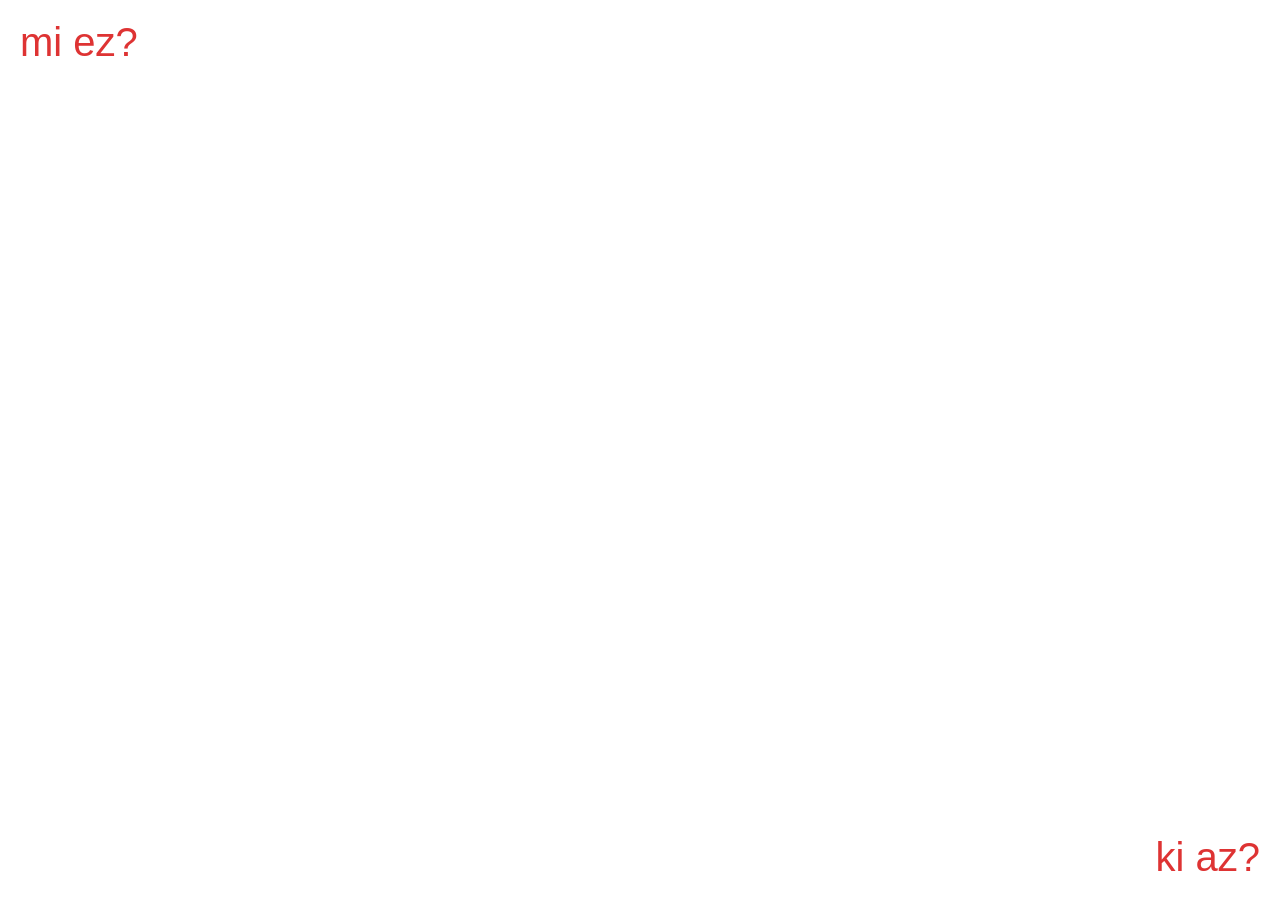
==== index.html @ e1b93d7c "Update index.html" ====
<!DOCTYPE html>
<html lang="hu">
<head>
  <meta charset="UTF-8">
  <title>Főoldal</title>
  <link rel="stylesheet" href="style.css">
</head>
<body>

<video autoplay muted loop id="bg-video">
  <source src="kenyér.MOV" type="video/mp4">
</video>

<!-- 🔥 kattintható réteg a videó felett -->
<div id="click-layer"></div>

<div class="menu">
  <a href="mi-ez.html">mi ez?</a>
</div>

<a href="ki-az.html" class="ki-az">ki az?</a>

<script>
document.getElementById("click-layer").addEventListener("click", function () {
  window.location.href = "3d.html";
});
</script>

</body>
</html>
---- style.css ----
/* alap */
body {
  margin: 0;
}

/* 🎥 háttérvideó (ha van) */
#bg-video {
  position: fixed;
  top: 0;
  left: 0;
  width: 100%;
  height: 100%;
  object-fit: cover;
  z-index: -1;
}

/* 📌 mi ez? BAL FELSŐ */
.menu {
  position: fixed;
  top: 20px;
  left: 20px;
}

/* 📌 ki az? JOBB ALSÓ */
.ki-az {
  position: fixed;
  bottom: 20px;
  right: 20px;
}

/* 🎨 közös stílus */
.menu a,
.ki-az {
  font-family: Impact, sans-serif;
  font-size: 40px;
  color: #de3333;
  text-decoration: none;
}
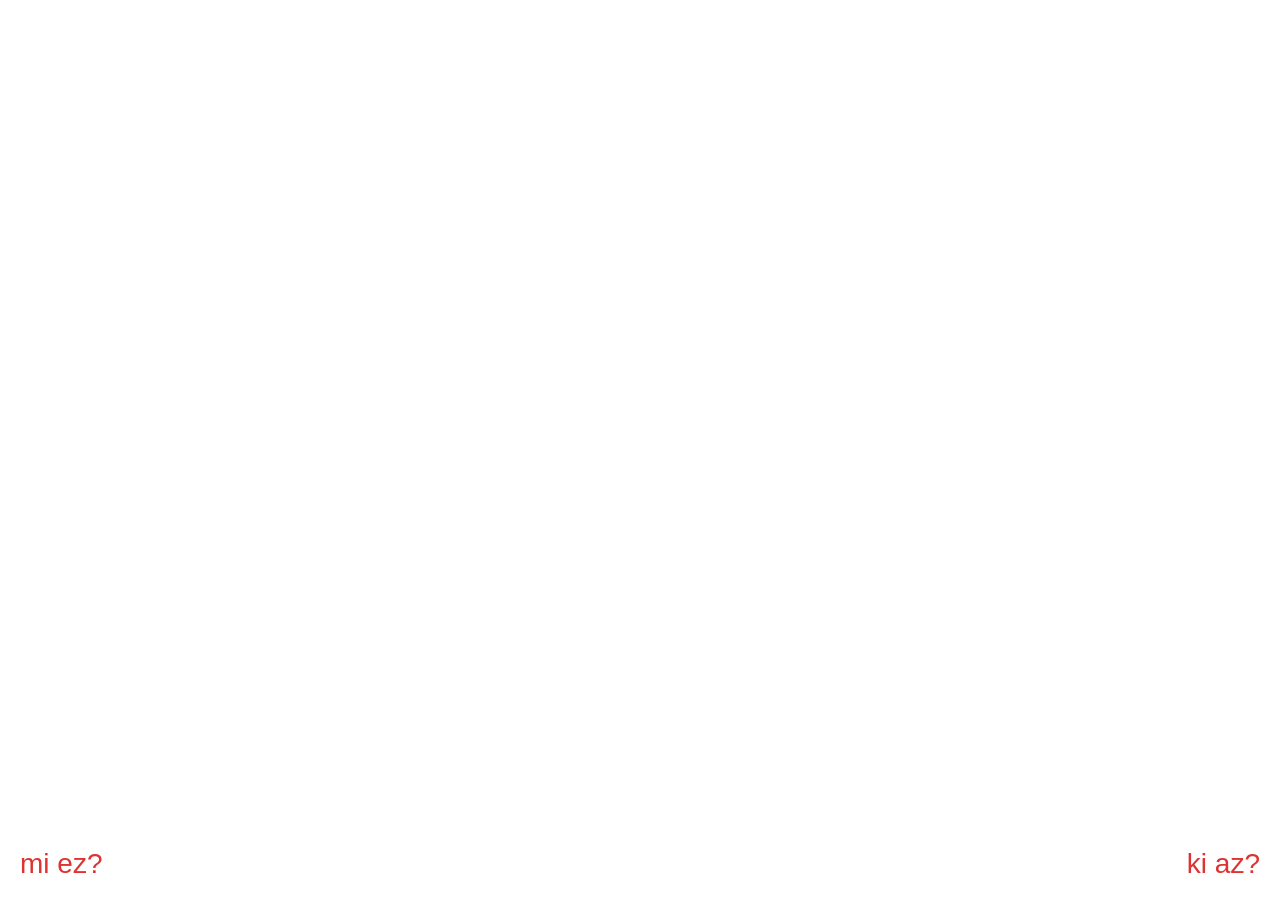
==== commit 684ebd18: "Update index.html" ====
--- a/index.html
+++ b/index.html
@@ -10,6 +10,9 @@
 <video autoplay muted loop id="bg-video">
   <source src="kenyér.MOV" type="video/mp4">
 </video>
+
+<!-- 🧠 cím -->
+<div class="title">dioptriabirka</div>
 
 <!-- 🔥 kattintható réteg a videó felett -->
 <div id="click-layer"></div>
--- a/style.css
+++ b/style.css
@@ -3,7 +3,7 @@
   margin: 0;
 }
 
-/* 🎥 háttérvideó (ha van) */
+/* 🎥 háttérvideó */
 #bg-video {
   position: fixed;
   top: 0;
@@ -14,25 +14,67 @@
   z-index: -1;
 }
 
-/* 📌 mi ez? BAL FELSŐ */
+/* 🔥 kattintható réteg a videó felett */
+#click-layer {
+  position: fixed;
+  top: 0;
+  left: 0;
+  width: 100%;
+  height: 100%;
+  z-index: 1;
+}
+
+/* 🧠 cím felül középen */
+.title {
+  position: fixed;
+  top: 20px;
+  left: 50%;
+  transform: translateX(-50%);
+  
+  color: white;
+  font-family: Impact, sans-serif;
+  font-size: 50px;
+  letter-spacing: 0.5em;
+
+  z-index: 2;
+
+  animation: floatText 3s ease-in-out infinite;
+}
+
+/* ✨ lebegő animáció */
+@keyframes floatText {
+  0% {
+    transform: translateX(-50%) translateY(0px);
+  }
+  50% {
+    transform: translateX(-50%) translateY(10px);
+  }
+  100% {
+    transform: translateX(-50%) translateY(0px);
+  }
+}
+
+/* 📌 mi ez? BAL alsó (nálad így van most) */
 .menu {
   position: fixed;
-  top: 20px;
+  bottom: 20px;
   left: 20px;
+  z-index: 2;
 }
 
-/* 📌 ki az? JOBB ALSÓ */
+/* 📌 ki az? JOBB alsó */
 .ki-az {
   position: fixed;
   bottom: 20px;
   right: 20px;
+  z-index: 2;
 }
 
 /* 🎨 közös stílus */
 .menu a,
 .ki-az {
   font-family: Impact, sans-serif;
-  font-size: 40px;
+  font-size: 28px;
   color: #de3333;
   text-decoration: none;
 }
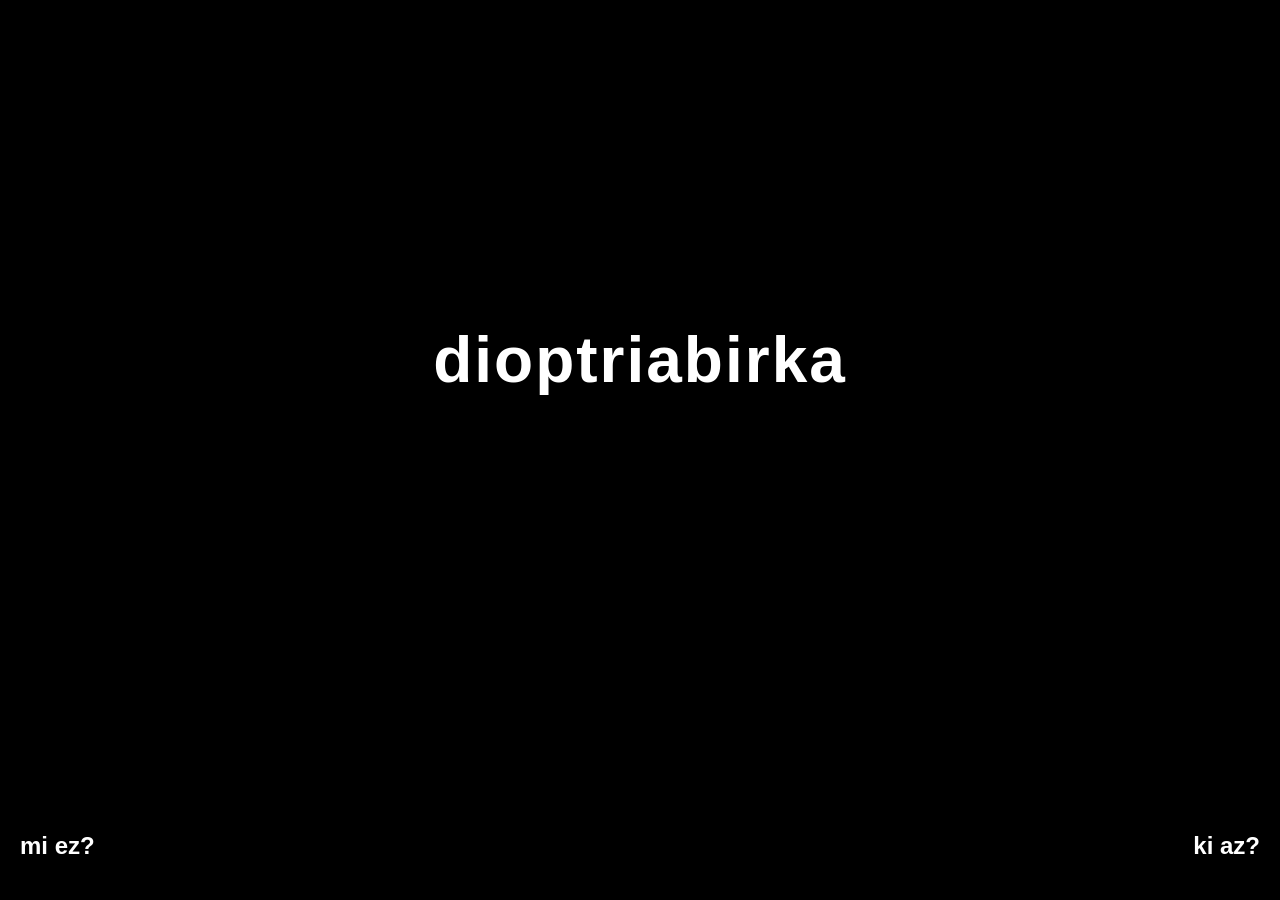
==== commit 887f1466: "Update index.html" ====
--- a/index.html
+++ b/index.html
@@ -2,21 +2,116 @@
 <html lang="hu">
 <head>
   <meta charset="UTF-8">
+  <meta name="viewport" content="width=device-width, initial-scale=1.0, viewport-fit=cover">
   <title>Főoldal</title>
-  <link rel="stylesheet" href="style.css">
+
+  <style>
+    * {
+      margin: 0;
+      padding: 0;
+      box-sizing: border-box;
+    }
+
+    body {
+      overflow: hidden;
+      font-family: Arial, sans-serif;
+      background: black;
+    }
+
+    /* 🎥 háttér videó */
+    #bg-video {
+      position: fixed;
+      top: 0;
+      left: 0;
+      width: 100vw;
+      height: 100vh;
+      object-fit: cover;
+      z-index: -2;
+    }
+
+    /* sötétítés (hogy olvasható legyen a szöveg) */
+    body::before {
+      content: "";
+      position: fixed;
+      top: 0;
+      left: 0;
+      width: 100%;
+      height: 100%;
+      background: rgba(0,0,0,0.35);
+      z-index: -1;
+    }
+
+    /* 🧠 cím */
+    .title {
+      position: absolute;
+      top: 40%;
+      left: 50%;
+      transform: translate(-50%, -50%);
+      color: white;
+      font-weight: 700;
+      font-size: clamp(28px, 6vw, 64px);
+      text-align: center;
+      letter-spacing: 2px;
+    }
+
+    /* 📌 menü */
+    .menu {
+      position: absolute;
+      bottom: 40px;
+      left: 20px;
+      font-size: clamp(16px, 3.5vw, 24px);
+    }
+
+    .menu a {
+      color: white;
+      text-decoration: none;
+      font-weight: 700;
+    }
+
+    /* ki az? */
+    .ki-az {
+      position: absolute;
+      bottom: 40px;
+      right: 20px;
+      font-size: clamp(16px, 3.5vw, 24px);
+      color: white;
+      text-decoration: none;
+      font-weight: 700;
+    }
+
+    /* 🔥 kattintható overlay */
+    #click-layer {
+      position: fixed;
+      top: 0;
+      left: 0;
+      width: 100%;
+      height: 100%;
+      z-index: 1;
+    }
+
+    /* biztos ami biztos mobilra */
+    @media (max-width: 600px) {
+      body {
+        overflow: hidden;
+      }
+    }
+  </style>
 </head>
+
 <body>
 
-<video autoplay muted loop id="bg-video">
+<!-- 🎥 háttér videó -->
+<video autoplay muted loop playsinline id="bg-video">
   <source src="kenyér.MOV" type="video/mp4">
 </video>
 
 <!-- 🧠 cím -->
 <div class="title">dioptriabirka</div>
 
-<!-- 🔥 kattintható réteg a videó felett -->
+<!-- 🔥 kattintható réteg -->
 <div id="click-layer"></div>
 
+<!-- 📌 menü -->
 <div class="menu">
   <a href="mi-ez.html">mi ez?</a>
 </div>
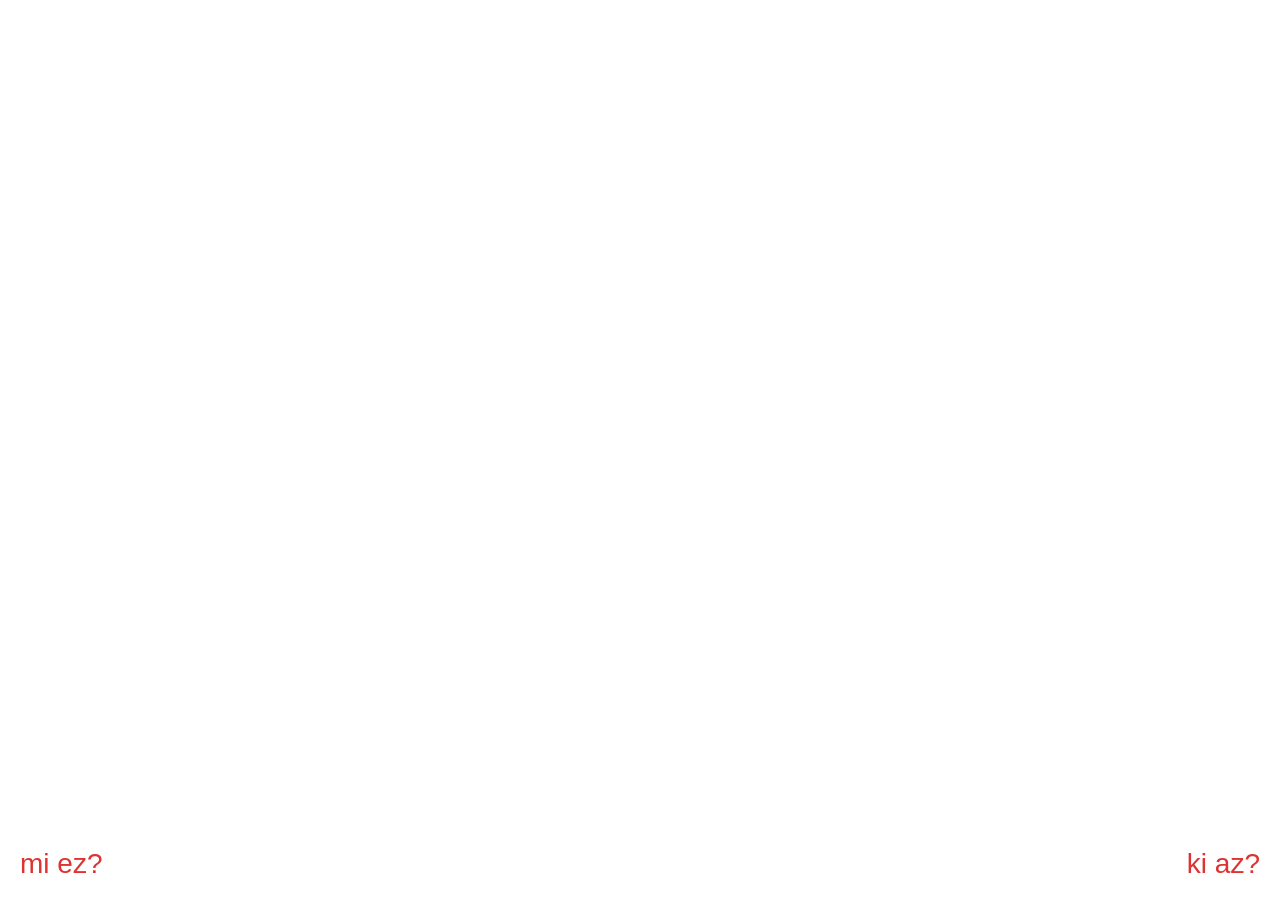
==== commit 80b9aaac: "Update index.html" ====
--- a/index.html
+++ b/index.html
@@ -1,128 +1 @@
-<!DOCTYPE html>
-<html lang="hu">
-<head>
-  <meta charset="UTF-8">
-  <meta name="viewport" content="width=device-width, initial-scale=1.0, viewport-fit=cover">
-  <title>Főoldal</title>
-
-  <style>
-    * {
-      margin: 0;
-      padding: 0;
-      box-sizing: border-box;
-    }
-
-    body {
-      overflow: hidden;
-      font-family: Arial, sans-serif;
-      background: black;
-    }
-
-    /* 🎥 háttér videó */
-    #bg-video {
-      position: fixed;
-      top: 0;
-      left: 0;
-      width: 100vw;
-      height: 100vh;
-      object-fit: cover;
-      z-index: -2;
-    }
-
-    /* sötétítés (hogy olvasható legyen a szöveg) */
-    body::before {
-      content: "";
-      position: fixed;
-      top: 0;
-      left: 0;
-      width: 100%;
-      height: 100%;
-      background: rgba(0,0,0,0.35);
-      z-index: -1;
-    }
-
-    /* 🧠 cím */
-    .title {
-      position: absolute;
-      top: 40%;
-      left: 50%;
-      transform: translate(-50%, -50%);
-      color: white;
-      font-weight: 700;
-      font-size: clamp(28px, 6vw, 64px);
-      text-align: center;
-      letter-spacing: 2px;
-    }
-
-    /* 📌 menü */
-    .menu {
-      position: absolute;
-      bottom: 40px;
-      left: 20px;
-      font-size: clamp(16px, 3.5vw, 24px);
-    }
-
-    .menu a {
-      color: white;
-      text-decoration: none;
-      font-weight: 700;
-    }
-
-    /* ki az? */
-    .ki-az {
-      position: absolute;
-      bottom: 40px;
-      right: 20px;
-      font-size: clamp(16px, 3.5vw, 24px);
-      color: white;
-      text-decoration: none;
-      font-weight: 700;
-    }
-
-    /* 🔥 kattintható overlay */
-    #click-layer {
-      position: fixed;
-      top: 0;
-      left: 0;
-      width: 100%;
-      height: 100%;
-      z-index: 1;
-    }
-
-    /* biztos ami biztos mobilra */
-    @media (max-width: 600px) {
-      body {
-        overflow: hidden;
-      }
-    }
-  </style>
-</head>
-
-<body>
-
-<!-- 🎥 háttér videó -->
-<video autoplay muted loop playsinline id="bg-video">
-  <source src="kenyér.MOV" type="video/mp4">
-</video>
-
-<!-- 🧠 cím -->
-<div class="title">dioptriabirka</div>
-
-<!-- 🔥 kattintható réteg -->
-<div id="click-layer"></div>
-
-<!-- 📌 menü -->
-<div class="menu">
-  <a href="mi-ez.html">mi ez?</a>
-</div>
-
-<a href="ki-az.html" class="ki-az">ki az?</a>
-
-<script>
-document.getElementById("click-layer").addEventListener("click", function () {
-  window.location.href = "3d.html";
-});
-</script>
-
-</body>
-</html>
+<!DOCTYPE html> <html lang="hu"> <head> <meta charset="UTF-8"> <meta name="viewport" content="width=device-width, initial-scale=1.0"> <title>Főoldal</title> <link rel="stylesheet" href="style.css"> </head> <body> <!-- 🎥 háttér videó --> <video autoplay muted loop playsinline id="bg-video"> <source src="kenyér.MOV" type="video/mp4"> </video> <!-- 🧠 cím --> <div class="title">dioptriabirka</div> <!-- 🔥 teljes képernyős kattintható réteg --> <div id="click-layer"></div> <!-- 📌 menü --> <div class="menu"> <a href="mi-ez.html">mi ez?</a> </div> <a href="ki-az.html" class="ki-az">ki az?</a> <script> document.getElementById("click-layer").addEventListener("click", function () { window.location.href = "3d.html"; }); </script> </body> </html>
--- a/style.css
+++ b/style.css
@@ -0,0 +1,110 @@
+* {
+  box-sizing: border-box;
+}
+
+/* 🌍 alap */
+body {
+  margin: 0;
+
+  /* 🔥 mobilon biztonságosabb mint hidden */
+  overflow: hidden;
+  width: 100vw;
+  height: 100vh;
+  height: 100svh;
+  height: 100dvh;
+}
+
+/* 🎥 háttérvideó */
+#bg-video {
+  position: fixed;
+  top: 0;
+  left: 0;
+
+  width: 100vw;
+  height: 100vh;
+  height: 100svh;
+  height: 100dvh;
+
+  object-fit: cover;
+  z-index: -1;
+}
+
+/* 🔥 kattintható réteg */
+#click-layer {
+  position: fixed;
+  inset: 0;
+  z-index: 1;
+  touch-action: manipulation; /* 🔥 mobil tap stabilitás */
+}
+
+/* 🧠 cím */
+.title {
+  position: fixed;
+  top: max(20px, env(safe-area-inset-top));
+  left: 50%;
+
+  color: white;
+  font-family: Impact, sans-serif;
+
+  font-size: clamp(22px, 6vw, 45px);
+  letter-spacing: 0.4em;
+
+  z-index: 2;
+
+  /* 🔥 FIX: animáció NEM írhatja felül a center transformot */
+  transform: translateX(-50%);
+
+  animation: floatText 3s ease-in-out infinite;
+  will-change: transform;
+}
+
+/* ✨ lebegés (FIX: csak Y irány, nem írjuk felül a középre igazítást) */
+@keyframes floatText {
+  0% {
+    transform: translateX(-50%) translateY(0px);
+  }
+  50% {
+    transform: translateX(-50%) translateY(8px);
+  }
+  100% {
+    transform: translateX(-50%) translateY(0px);
+  }
+}
+
+/* 📌 bal alsó */
+.menu {
+  position: fixed;
+  bottom: max(20px, env(safe-area-inset-bottom));
+  left: 20px;
+  z-index: 2;
+}
+
+/* 📌 jobb alsó */
+.ki-az {
+  position: fixed;
+  bottom: max(20px, env(safe-area-inset-bottom));
+  right: 20px;
+  z-index: 2;
+}
+
+/* 🎨 linkek */
+.menu a,
+.ki-az {
+  font-family: Impact, sans-serif;
+
+  font-size: clamp(18px, 4.5vw, 28px);
+
+  color: #de3333;
+  text-decoration: none;
+
+  /* 🔥 mobil tap stabil */
+  -webkit-tap-highlight-color: transparent;
+}
+
+/* hover csak desktopon */
+@media (hover: hover) {
+  .menu a:hover,
+  .ki-az:hover {
+    opacity: 0.7;
+  }
+}
